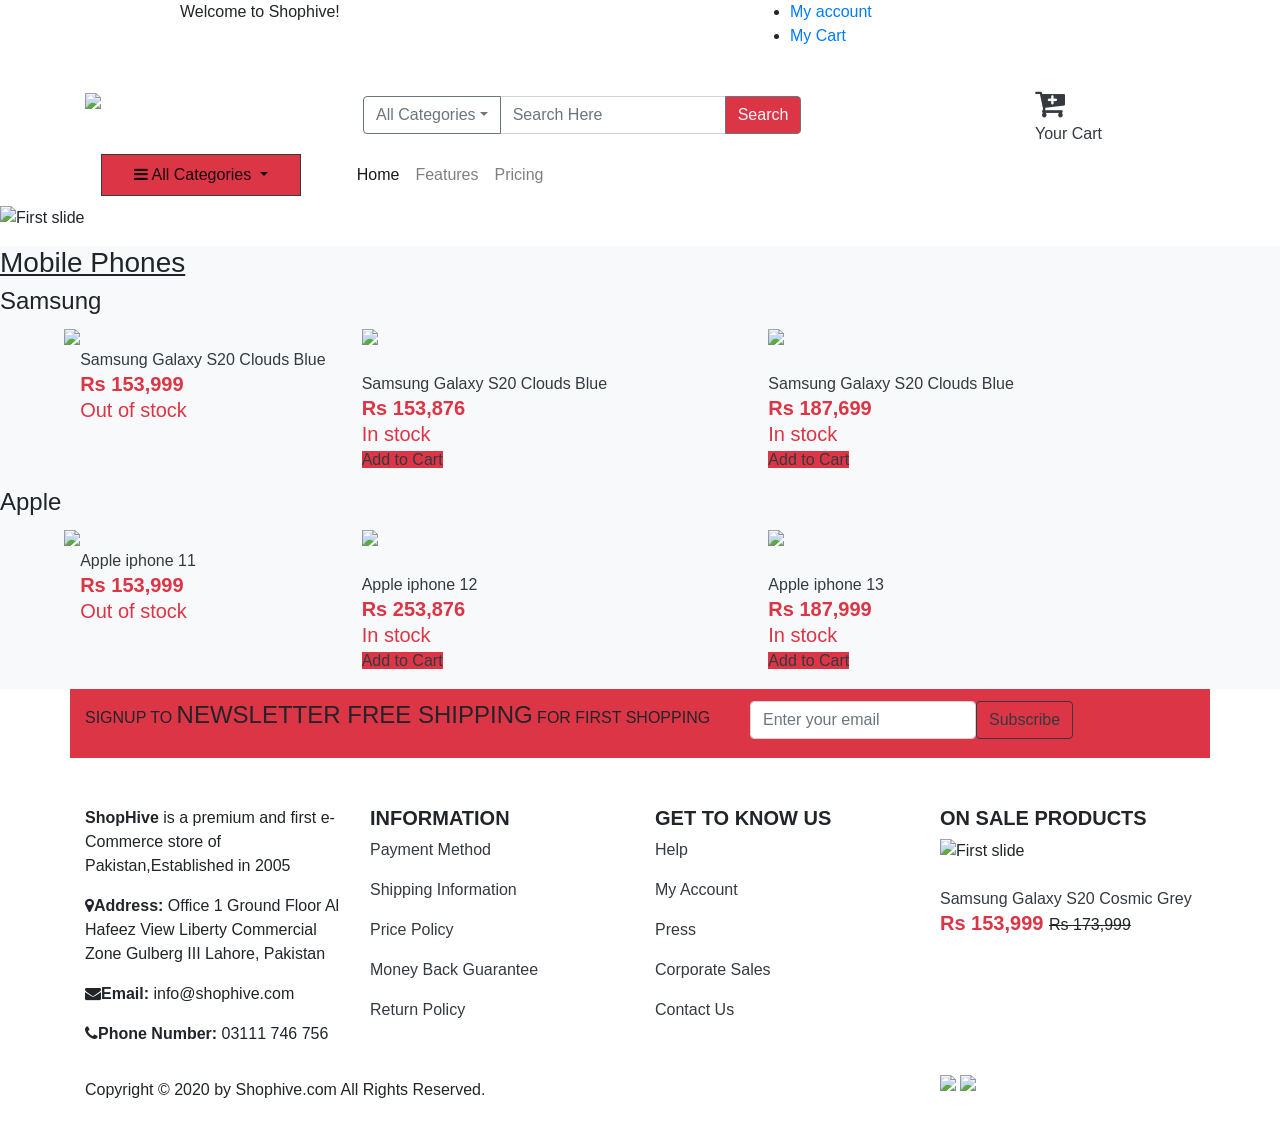
==== index.html @ b8f6911e "Add files via upload" ====
<!doctype html>
<html lang="en">
  <head>
    <!-- Required meta tags -->
    <meta charset="utf-8">
    <meta name="viewport" content="width=device-width, initial-scale=1, shrink-to-fit=no">

    <!-- Bootstrap CSS -->
    <link rel="stylesheet" href="https://cdn.jsdelivr.net/npm/bootstrap@4.0.0/dist/css/bootstrap.min.css" integrity="sha384-Gn5384xqQ1aoWXA+058RXPxPg6fy4IWvTNh0E263XmFcJlSAwiGgFAW/dAiS6JXm" crossorigin="anonymous">

    <!-- font awesome -->
    <link href="https://maxcdn.bootstrapcdn.com/font-awesome/4.7.0/css/font-awesome.min.css" rel="stylesheet">
    <!-- Custom CSS  -->
    <link rel="stylesheet" type="text/css" href="css/style.css">

    <title>My Shophive</title>
  </head>
  <body>
    <header class="header-container">
      <div class="top-link-container">
        <div class="container">
          <div class="row">
            <div class="col-lg-1 col-md-1 col-sm-1 col-2"></div>
            <div class="col-lg-5 col-md-4 col-sm-4 col-10">
              <span class="txt-welcome">Welcome to Shophive! </span>
            </div>
            <div class="col-lg-1 col-md-1 col-sm-1 col-1"></div>
            <div class="col-lg-5 col-md-6 col-sm-6 col-11">
              <ul class="top-link">
                <!-- Conditional fields -->
                  <!-- <li><span class="txt-welcome">welcome abc.com </span></li> -->
                  <!-- <li>
                    <form action="logout.php" method="post">
                      <input type="submit" value="Log Out" name="logout" class="btn txt-welcome pt-0 pb-0" class="form-control" >
                    </form>
                  </li> -->
                  <li><a href="C:\Users\DELL\Desktop\OCTANET_AUGUST\Oct_T3\input.html#!">My account</a></li>
                  <li><a href="C:\Users\DELL\Desktop\OCTANET_AUGUST\Oct_T3\table.html">My Cart</a></li>
              </ul> 
            </div>
          </div>
        </div>
      </div>

      <div class="container">
        <div class="row">
          <div class="col-lg-3 col-md-3 col-sm-12 col-12 mt-4 mb-4 logo">
            <a href="#"><img src="C:\Users\DELL\Desktop\OCTANET_AUGUST\Oct_T3\images\logo1.jpg"></a>
          </div>
          <div class="col-lg-7 col-md-7 col-sm-12 col-12 mt-4 p-2">
            <div class="form-inline">
              <div class="input-group">
                <div class="input-group-prepend">
                  <button class="btn btn-light btn-outline-secondary dropdown-toggle" type="button" data-toggle="dropdown" aria-haspopup="true" aria-expanded="false">All Categories</button>
                  <div class="dropdown-menu">
                    <a class="dropdown-item" href="#">Action</a>
                    <a class="dropdown-item" href="#">Another action</a>
                    <a class="dropdown-item" href="#">Something else here</a>
                  </div>
                </div>
                <input type="text" class="form-control" placeholder="Search Here" aria-label="Text input with dropdown button">
                <div class="input-group-append">
                  <button class="btn btn-outline-secondary bg-danger text-light" type="button">Search</button>
                </div>
              </div>  
            </div>
          </div>
          <div class="col-lg-2 col-md-2 col-sm-12 col-12 mt-4 cart">
            <a class="text-dark" href="C:\Users\DELL\Desktop\OCTANET_AUGUST\Oct_T3\table.html">
              <span class="fa fa-cart-plus fa-2x"></span><br>
              <span class="">Your Cart</span>
            </a>
          </div>
        </div>
      </div>

      <div class="container">
        <nav class="navbar navbar-expand-lg navbar-light bg-white">
          <ul class="navbar-nav mr-5 border border-dark bg-danger">
            <li class="nav-item dropdown active">
              <a class="nav-link dropdown-toggle ml-4 mr-4 pb-2" href="#" id="navbarDropdownMenuLink" data-toggle="dropdown" aria-haspopup="true" aria-expanded="false">
                <span class="fa fa-bars"></span>
                All Categories
              </a>
              <div class="dropdown-menu" aria-labelledby="navbarDropdownMenuLink">
                <a class="dropdown-item" href="#">Action</a>
                <a class="dropdown-item" href="#">Another action</a>
                <a class="dropdown-item" href="#">Something else here</a>
              </div>
            </li>
          </ul>
          <button class="navbar-toggler" type="button" data-toggle="collapse" data-target="#navbarNavDropdown" aria-controls="navbarNavDropdown" aria-expanded="false" aria-label="Toggle navigation">
            <span class="navbar-toggler-icon"></span>
          </button>
          <div class="collapse navbar-collapse" id="navbarNavDropdown">
            <ul class="navbar-nav">
              <li class="nav-item active">
                <a class="nav-link" href="#">Home <span class="sr-only">(current)</span></a>
              </li>
              <li class="nav-item">
                <a class="nav-link" href="#">Features</a>
              </li>
              <li class="nav-item">
                <a class="nav-link" href="#">Pricing</a>
              </li>
            </ul>
          </div>
        </nav>
      </div>
    </header>
<div class="Container">
<div class="col-lg-12 col-md-12 col-sm-12 col-12"></div>
    <div id="carouselExampleSlidesOnly" class="carousel slide" data-ride="carousel">
  <div class="carousel-inner">
    <div class="carousel-item active">
      <img src="C:\Users\DELL\Desktop\OCTANET_AUGUST\Oct_T3\images\slider1.jpg" alt="First slide">
      <div class="mt-3"><a class="text-dark" href=""></a></div>
      <p class="h5"><span class="text-danger"></span></p>
    </div>
    <div class="carousel-item">
      <img src="C:\Users\DELL\Desktop\OCTANET_AUGUST\Oct_T3\images\slider2.jpg" alt="Second slide">
      <div class="mt-3"><a class="text-dark" href=""></a></div>
      <p class="h5"><span class="text-danger"></span></p>
    </div>
    </div>
  </div>
</div>
<div class="  bg-light Container">
       <h3><u>Mobile Phones</u></h3>
      <h4>Samsung</h4>
<div class="row" py-2 mt-3>
<div class="row col-lg-1 col-md-1 col-sm-3 col-3">  </div> 
  <div class="row col-lg-3 col-md-3 col-sm-9 col-9"  mt-3 p-2 >
      <span><img src="C:\Users\DELL\Desktop\OCTANET_AUGUST\Oct_T3\images\r8a.jpg"> </span>
      <p><br><a class="text-dark" href="#">    Samsung Galaxy S20 Clouds Blue</a><br>
        <span class="text-danger h5"><b>Rs 153,999</b> <br>  Out of stock </span>
        </p>
    </div>
  <div class="row col-lg-4 col-md-4 col-sm-12 col-12">
    <div>
      <span><img src="C:\Users\DELL\Desktop\OCTANET_AUGUST\Oct_T3\images\a21.jpg"> </span>
      <p><br><a class="text-dark" href="#">    Samsung Galaxy S20 Clouds Blue</a><br>
        <span class="text-danger h5"><b>Rs 153,876</b> <br> In stock </span>
        <a class="bg-danger text-dark" href="C:/Users/namal/Desktop/input.html#!"> <br> Add to Cart</a><br>
        </p>
    </div>
  </div>
<div class="row col-lg-3 col-md-3 col-sm-12 col-12">
    <div>
      <span><img src="C:\Users\DELL\Desktop\OCTANET_AUGUST\Oct_T3\images\rn9.jpg">  </span>
    <p><br><a class="text-dark" href="#">    Samsung Galaxy S20 Clouds Blue</a><br>
        <span class="text-danger h5"><b>Rs 187,699</b> <br> In stock </span>
        <a class="bg-danger text-dark" href="C:/Users/namal/Desktop/input.html#!"> <br> Add to Cart</a><br>
        </p>
    </div>
  </div>
  </div>
</div>
<div class="  bg-light Container">
      <h4>Apple</h4>
<div class="row" py-2 mt-3>
<div class="row col-lg-1 col-md-1 col-sm-3 col-3">  </div> 
  <div class="row col-lg-3 col-md-3 col-sm-9 col-9"  mt-3 p-2 >
      <span><img src="C:\Users\DELL\Desktop\OCTANET_AUGUST\Oct_T3\images\i11.jpg"> </span>
      <p><br><a class="text-dark" href="#">    Apple iphone 11</a><br>
        <span class="text-danger h5"><b>Rs 153,999</b> <br>  Out of stock </span>
        </p>
    </div>
  <div class="row col-lg-4 col-md-4 col-sm-12 col-12">
    <div>
      <span><img src="C:\Users\DELL\Desktop\OCTANET_AUGUST\Oct_T3\images\i7.jpg"> </span>
      <p><br><a class="text-dark" href="#">  Apple iphone 12</a><br>
        <span class="text-danger h5"><b>Rs 253,876</b> <br> In stock </span>
        <a class="bg-danger text-dark" href="C:/Users/namal/Desktop/input.html#!"> <br> Add to Cart</a><br>
        </p>
    </div>
  </div>
<div class="row col-lg-3 col-md-3 col-sm-12 col-12">
    <div>
      <span><img src="C:\Users\DELL\Desktop\OCTANET_AUGUST\Oct_T3\images\i11p.jpg">  </span>
    <p><br><a class="text-dark" href="#">    Apple iphone 13</a><br>
        <span class="text-danger h5"><b>Rs 187,999</b> <br> In stock </span>
        <a class="bg-danger text-dark" href="C:/Users/namal/Desktop/input.html#!"> <br> Add to Cart</a><br>
        </p>
    </div>
  </div>
  </div>
</div>
    <footer>
      <div class="container">
        <div class="row bg-danger py-2">
          <div class="col-lg-7 col-md-7 col-sm-12 col-12 py-1">
            <p>SIGNUP TO
            <span class="h4">NEWSLETTER FREE SHIPPING</span>
            FOR FIRST SHOPPING</p>
          </div>
          <div class="col-lg-5 col-md-5 col-sm-12 col-12 py-1">
            <form class="form-inline">
              <div class="form-group">
                <input class="form-control" type="text" placeholder="Enter your email" aria-label="email">
              </div>
              <button class="btn btn-outline-dark" type="submit">Subscribe</button>
            </form>
          </div>
        </div>

        <div class="row mt-5">
          <div class="col-lg-3 col-md-3 col-sm-12 col-12">
            <p><b>ShopHive</b> is a premium and first e-Commerce store of Pakistan,Established in 2005</p>
            <p><span class="fa fa-map-marker" ></span><b>Address:</b> Office 1 Ground Floor Al Hafeez View Liberty Commercial Zone Gulberg III Lahore, Pakistan</p>
            <p><span class="fa fa-envelope" ></span><b>Email:</b> info@shophive.com</p>
            <p><span class="fa fa-phone" ></span><b>Phone Number: </b>03111 746 756</p>
          </div>

          <div class="col-lg-3 col-md-3 col-sm-12 col-12">
            <p class="h5"><b>INFORMATION</b></p>
            <div class="mb-3"><a class="text-dark" href="#">Payment Method</a></div>
            
            <div class="mb-3"><a class="text-dark" href="#">Shipping Information</a></div>
            
            <div class="mb-3"><a class="text-dark" href="#">Price Policy</a></div>
            
            <div class="mb-3"><a class="text-dark" href="#">Money Back Guarantee</a></div>
            
            <div class="mb-3"><a class="text-dark" href="#">Return Policy</a></div>
          </div>

          <div class="col-lg-3 col-md-3 col-sm-12 col-12">
            <p class="h5"><b>GET TO KNOW US</b></p>
            <div class="mb-3"><a class="text-dark" href="#">Help</a></div>
            
            <div class="mb-3"><a class="text-dark" href="#">My Account</a></div>
            
            <div class="mb-3"><a class="text-dark" href="#">Press</a></div>
            
            <div class="mb-3"><a class="text-dark" href="#">Corporate Sales</a></div>
            
            <div class="mb-3"><a class="text-dark" href="#" id ="contact">Contact Us</a></div>
          </div>

          <div class="col-lg-3 col-md-3 col-sm-12 col-12">
            <p class="h5"><b>ON SALE PRODUCTS</b></p> 
            <div id="carouselExampleSlidesOnly" class="carousel slide" data-ride="carousel">
              <div class="carousel-inner">
                <div class="carousel-item active" data-interval="1000">
                  <img src="C:\Users\DELL\Desktop\OCTANET_AUGUST\Oct_T3\images\samsung.jpg" alt="First slide">
                    <p><br><a class="text-dark" href="#">Samsung Galaxy S20 Cosmic Grey</a><br>
                      <span class="text-danger h5"><b>Rs 153,999</b> </span><strike>Rs 173,999</strike>
                    </p>
                </div>
                <div class="carousel-item" data-interval="1000">
                  <img src="C:\Users\DELL\Desktop\OCTANET_AUGUST\Oct_T3\images\samsung1.jpg" alt="Second slide">
                  <p><br><a class="text-dark" href="#">Samsung Galaxy S20 Clouds Blue</a><br>
                    <span class="text-danger h5"><b>Rs 153,999</b> </span><strike>Rs 173,999</strike>
                  </p>
                </div>
              </div>
            </div>      
          </div>
        </div>

        <div class="row copyright">
          <div class="col-lg-6 col-md-8 col-sm-12 col-12 py-3">
            <p>Copyright © 2020 by Shophive.com All Rights Reserved.</p>
          </div>
          <div class="col-lg-3 col-md-1 col-sm-0 col-0"></div>
          <div class="col-lg-3 col-md-3 col-sm-12 col-12 py-2">
            <img src="C:\Users\DELL\Desktop\OCTANET_AUGUST\Oct_T3\images\visa.jpg">
            <img src="C:\Users\DELL\Desktop\OCTANET_AUGUST\Oct_T3\images\master.jpg">
          </div>
        </div>
      </div>

    </footer>
    

    



    <!-- Optional JavaScript -->
    <!-- jQuery first, then Popper.js, then Bootstrap JS -->
    <script src="https://code.jquery.com/jquery-3.2.1.slim.min.js" integrity="sha384-KJ3o2DKtIkvYIK3UENzmM7KCkRr/rE9/Qpg6aAZGJwFDMVNA/GpGFF93hXpG5KkN" crossorigin="anonymous"></script>
    <script src="https://cdn.jsdelivr.net/npm/popper.js@1.12.9/dist/umd/popper.min.js" integrity="sha384-ApNbgh9B+Y1QKtv3Rn7W3mgPxhU9K/ScQsAP7hUibX39j7fakFPskvXusvfa0b4Q" crossorigin="anonymous"></script>
    <script src="https://cdn.jsdelivr.net/npm/bootstrap@4.0.0/dist/js/bootstrap.min.js" integrity="sha384-JZR6Spejh4U02d8jOt6vLEHfe/JQGiRRSQQxSfFWpi1MquVdAyjUar5+76PVCmYl" crossorigin="anonymous"></script>
  </body>
</html>
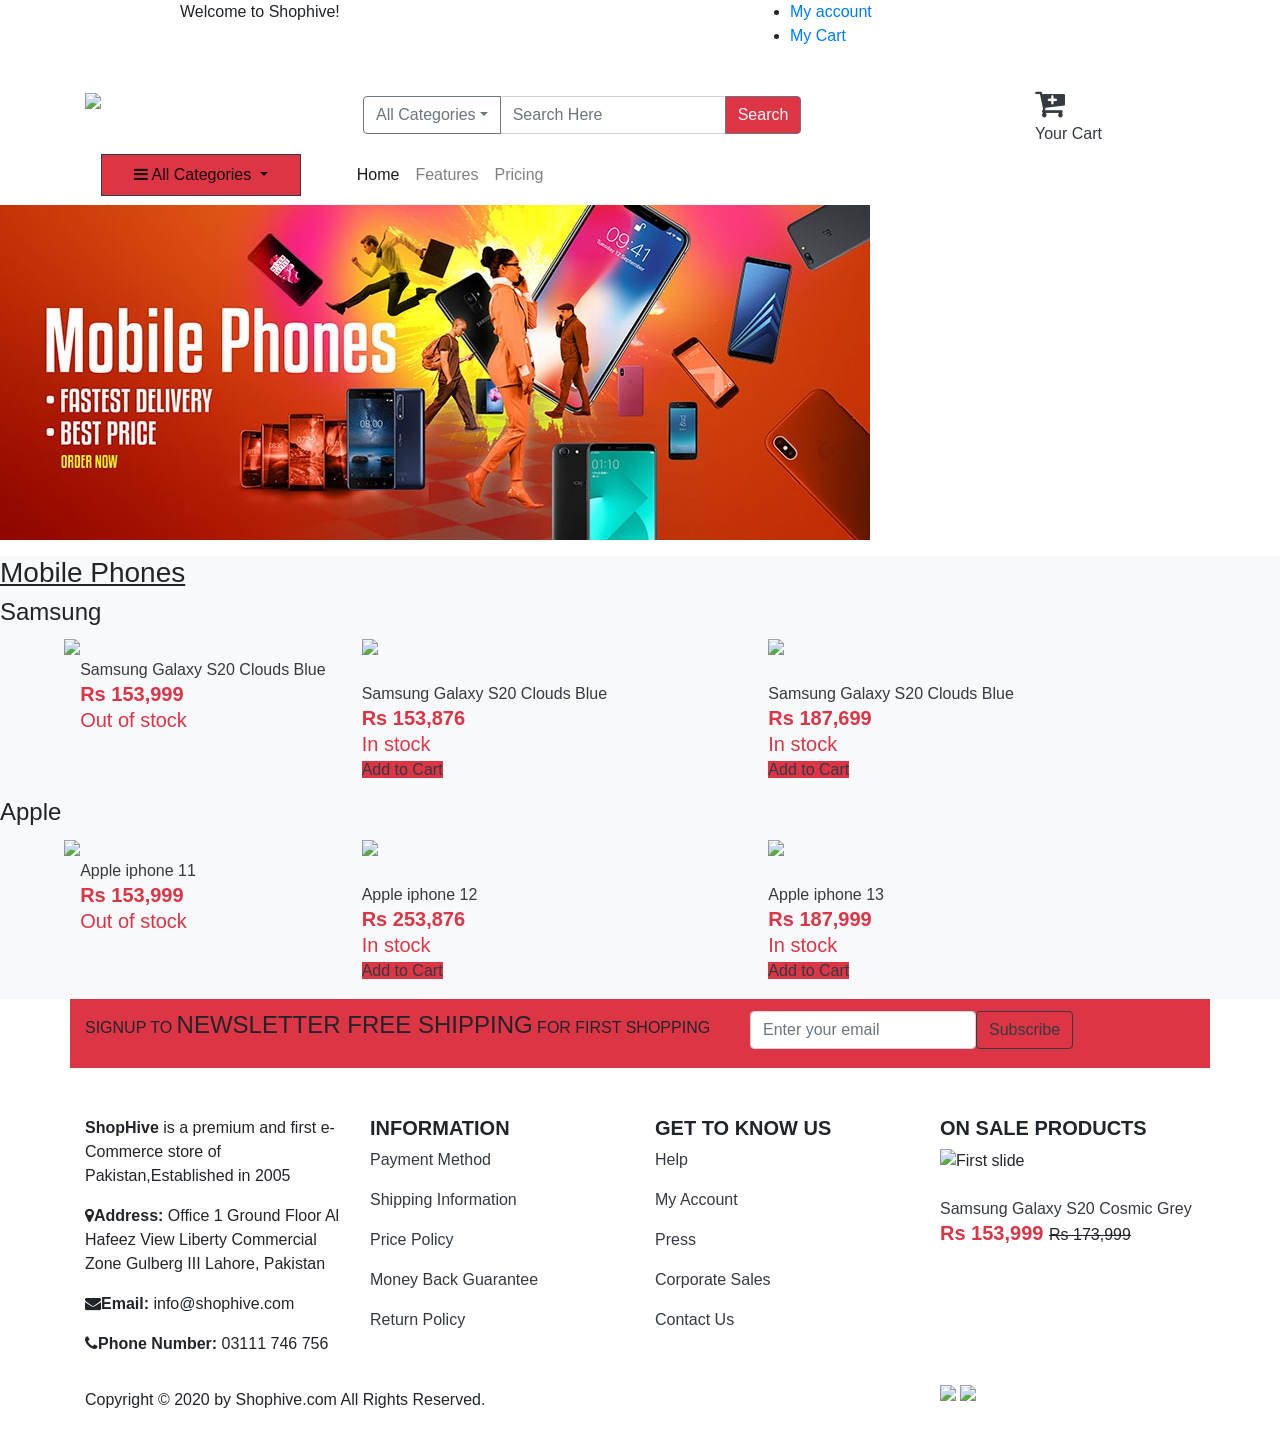
==== commit e73f61c1: "Add files via upload" ====
--- a/index.html
+++ b/index.html
@@ -113,7 +113,7 @@
     <div id="carouselExampleSlidesOnly" class="carousel slide" data-ride="carousel">
   <div class="carousel-inner">
     <div class="carousel-item active">
-      <img src="C:\Users\DELL\Desktop\OCTANET_AUGUST\Oct_T3\images\slider1.jpg" alt="First slide">
+      <img src="slider1.jpg" alt="First slide">
       <div class="mt-3"><a class="text-dark" href=""></a></div>
       <p class="h5"><span class="text-danger"></span></p>
     </div>
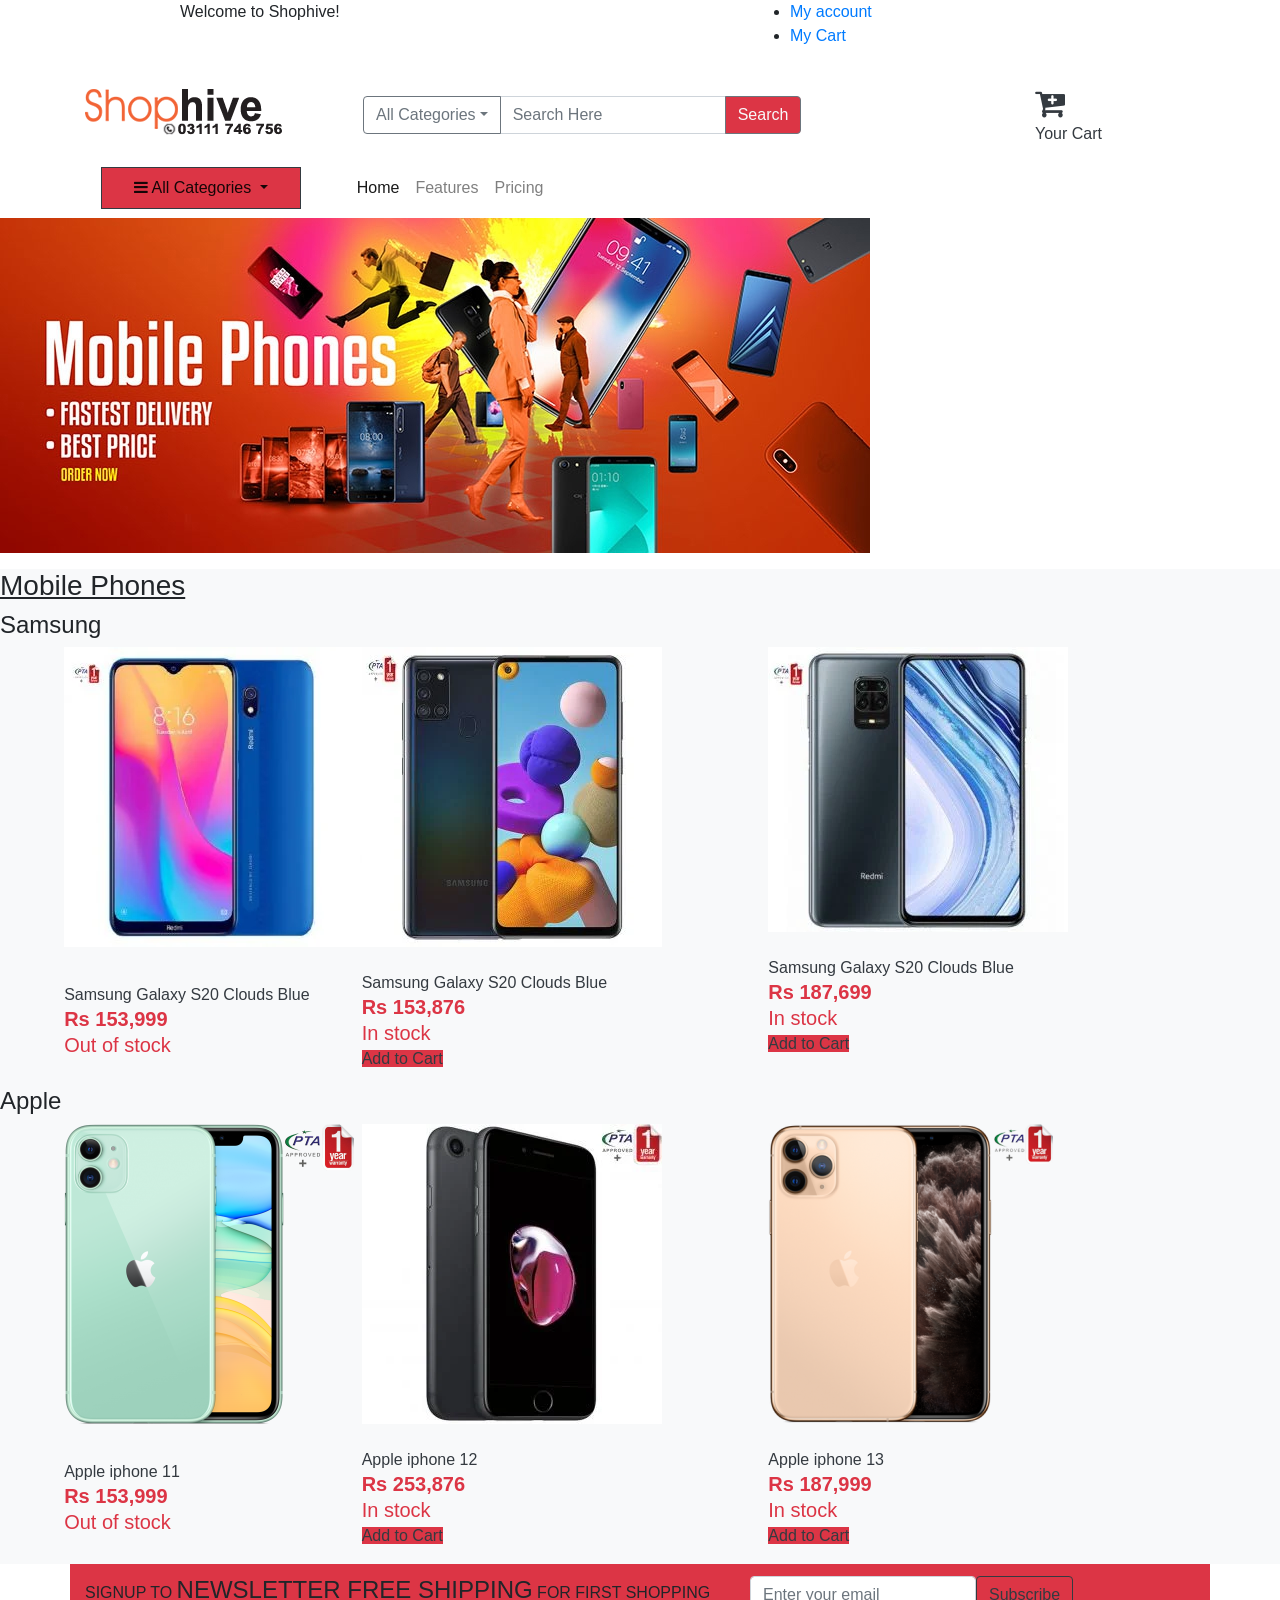
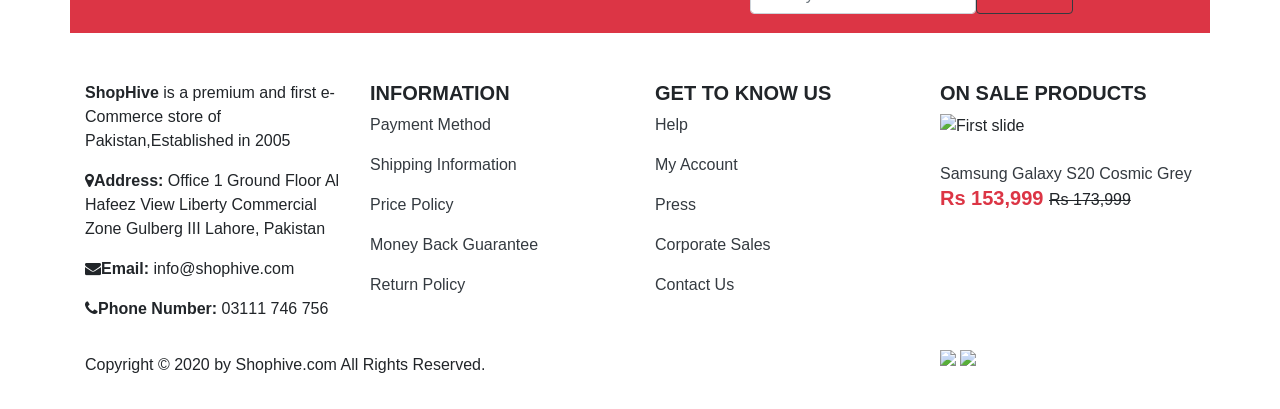
==== commit b41fc1f0: "Add files via upload" ====
--- a/index.html
+++ b/index.html
@@ -45,7 +45,7 @@
       <div class="container">
         <div class="row">
           <div class="col-lg-3 col-md-3 col-sm-12 col-12 mt-4 mb-4 logo">
-            <a href="#"><img src="C:\Users\DELL\Desktop\OCTANET_AUGUST\Oct_T3\images\logo1.jpg"></a>
+            <a href="#"><img src="logo1.jpg"></a>
           </div>
           <div class="col-lg-7 col-md-7 col-sm-12 col-12 mt-4 p-2">
             <div class="form-inline">
@@ -118,7 +118,7 @@
       <p class="h5"><span class="text-danger"></span></p>
     </div>
     <div class="carousel-item">
-      <img src="C:\Users\DELL\Desktop\OCTANET_AUGUST\Oct_T3\images\slider2.jpg" alt="Second slide">
+      <img src="slider2.jpg" alt="Second slide">
       <div class="mt-3"><a class="text-dark" href=""></a></div>
       <p class="h5"><span class="text-danger"></span></p>
     </div>
@@ -131,14 +131,14 @@
 <div class="row" py-2 mt-3>
 <div class="row col-lg-1 col-md-1 col-sm-3 col-3">  </div> 
   <div class="row col-lg-3 col-md-3 col-sm-9 col-9"  mt-3 p-2 >
-      <span><img src="C:\Users\DELL\Desktop\OCTANET_AUGUST\Oct_T3\images\r8a.jpg"> </span>
+      <span><img src="r8a.jpg"> </span>
       <p><br><a class="text-dark" href="#">    Samsung Galaxy S20 Clouds Blue</a><br>
         <span class="text-danger h5"><b>Rs 153,999</b> <br>  Out of stock </span>
         </p>
     </div>
   <div class="row col-lg-4 col-md-4 col-sm-12 col-12">
     <div>
-      <span><img src="C:\Users\DELL\Desktop\OCTANET_AUGUST\Oct_T3\images\a21.jpg"> </span>
+      <span><img src="a21.jpg"> </span>
       <p><br><a class="text-dark" href="#">    Samsung Galaxy S20 Clouds Blue</a><br>
         <span class="text-danger h5"><b>Rs 153,876</b> <br> In stock </span>
         <a class="bg-danger text-dark" href="C:/Users/namal/Desktop/input.html#!"> <br> Add to Cart</a><br>
@@ -147,7 +147,7 @@
   </div>
 <div class="row col-lg-3 col-md-3 col-sm-12 col-12">
     <div>
-      <span><img src="C:\Users\DELL\Desktop\OCTANET_AUGUST\Oct_T3\images\rn9.jpg">  </span>
+      <span><img src="rn9.jpg">  </span>
     <p><br><a class="text-dark" href="#">    Samsung Galaxy S20 Clouds Blue</a><br>
         <span class="text-danger h5"><b>Rs 187,699</b> <br> In stock </span>
         <a class="bg-danger text-dark" href="C:/Users/namal/Desktop/input.html#!"> <br> Add to Cart</a><br>
@@ -161,14 +161,14 @@
 <div class="row" py-2 mt-3>
 <div class="row col-lg-1 col-md-1 col-sm-3 col-3">  </div> 
   <div class="row col-lg-3 col-md-3 col-sm-9 col-9"  mt-3 p-2 >
-      <span><img src="C:\Users\DELL\Desktop\OCTANET_AUGUST\Oct_T3\images\i11.jpg"> </span>
+      <span><img src="i11.jpg"> </span>
       <p><br><a class="text-dark" href="#">    Apple iphone 11</a><br>
         <span class="text-danger h5"><b>Rs 153,999</b> <br>  Out of stock </span>
         </p>
     </div>
   <div class="row col-lg-4 col-md-4 col-sm-12 col-12">
     <div>
-      <span><img src="C:\Users\DELL\Desktop\OCTANET_AUGUST\Oct_T3\images\i7.jpg"> </span>
+      <span><img src="i7.jpg"> </span>
       <p><br><a class="text-dark" href="#">  Apple iphone 12</a><br>
         <span class="text-danger h5"><b>Rs 253,876</b> <br> In stock </span>
         <a class="bg-danger text-dark" href="C:/Users/namal/Desktop/input.html#!"> <br> Add to Cart</a><br>
@@ -177,7 +177,7 @@
   </div>
 <div class="row col-lg-3 col-md-3 col-sm-12 col-12">
     <div>
-      <span><img src="C:\Users\DELL\Desktop\OCTANET_AUGUST\Oct_T3\images\i11p.jpg">  </span>
+      <span><img src="i11p.jpg">  </span>
     <p><br><a class="text-dark" href="#">    Apple iphone 13</a><br>
         <span class="text-danger h5"><b>Rs 187,999</b> <br> In stock </span>
         <a class="bg-danger text-dark" href="C:/Users/namal/Desktop/input.html#!"> <br> Add to Cart</a><br>
@@ -243,13 +243,13 @@
             <div id="carouselExampleSlidesOnly" class="carousel slide" data-ride="carousel">
               <div class="carousel-inner">
                 <div class="carousel-item active" data-interval="1000">
-                  <img src="C:\Users\DELL\Desktop\OCTANET_AUGUST\Oct_T3\images\samsung.jpg" alt="First slide">
+                  <img src="samsung.jpg" alt="First slide">
                     <p><br><a class="text-dark" href="#">Samsung Galaxy S20 Cosmic Grey</a><br>
                       <span class="text-danger h5"><b>Rs 153,999</b> </span><strike>Rs 173,999</strike>
                     </p>
                 </div>
                 <div class="carousel-item" data-interval="1000">
-                  <img src="C:\Users\DELL\Desktop\OCTANET_AUGUST\Oct_T3\images\samsung1.jpg" alt="Second slide">
+                  <img src="samsung1.jpg" alt="Second slide">
                   <p><br><a class="text-dark" href="#">Samsung Galaxy S20 Clouds Blue</a><br>
                     <span class="text-danger h5"><b>Rs 153,999</b> </span><strike>Rs 173,999</strike>
                   </p>
@@ -265,8 +265,8 @@
           </div>
           <div class="col-lg-3 col-md-1 col-sm-0 col-0"></div>
           <div class="col-lg-3 col-md-3 col-sm-12 col-12 py-2">
-            <img src="C:\Users\DELL\Desktop\OCTANET_AUGUST\Oct_T3\images\visa.jpg">
-            <img src="C:\Users\DELL\Desktop\OCTANET_AUGUST\Oct_T3\images\master.jpg">
+            <img src="visa.jpg">
+            <img src="master.jpg">
           </div>
         </div>
       </div>
